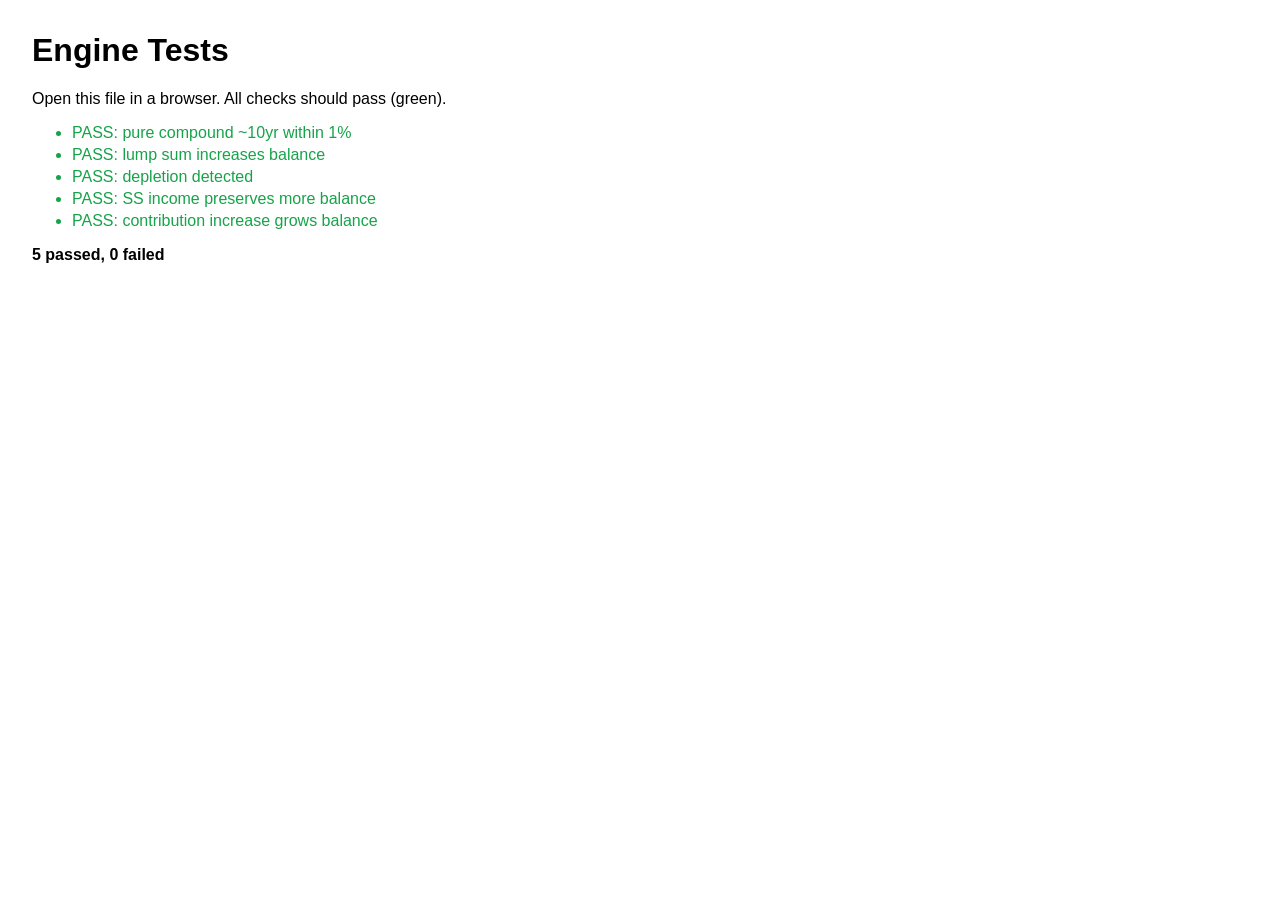
==== tests/engine.test.html @ 7dd3a081 "Add retirement calculator with scenario comparison and auto-save Static, dependency-light web app (v" ====
<!DOCTYPE html>
<html lang="en">
<head>
  <meta charset="UTF-8">
  <title>Engine Tests — Retirement Calculator</title>
  <style>
    body { font-family: -apple-system, "Segoe UI", Roboto, sans-serif; margin: 2rem; }
    .pass { color: #16a34a; } .fail { color: #dc2626; font-weight: 700; }
    li { margin: .25rem 0; } #summary { font-weight: 700; margin-top: 1rem; }
  </style>
</head>
<body>
  <h1>Engine Tests</h1>
  <p>Open this file in a browser. All checks should pass (green).</p>
  <ul id="results"></ul>
  <div id="summary"></div>

  <script src="../js/engine.js"></script>
  <script>
    var now = { month: 1, year: 2026 };
    var results = document.getElementById('results');
    var pass = 0, fail = 0;
    function check(name, cond) {
      var li = document.createElement('li');
      li.className = cond ? 'pass' : 'fail';
      li.textContent = (cond ? 'PASS: ' : 'FAIL: ') + name;
      results.appendChild(li);
      cond ? pass++ : fail++;
    }
    function approx(a, b, tol) { return Math.abs(a - b) <= tol; }

    var set = { personA: { birthMonth: 1, birthYear: 1976 }, assumptions: { returnPct: 6, inflationPct: 3, ssColaPct: 0, effectiveTaxPct: 0 }, currentSavings: 0 };

    // 1. Pure compounding
    var r1 = RetEngine.projectScenario({ retireAge: 90, monthlyContribution: 0, startingBalance: 100000, retirementSpending: 0 }, set, { now: now });
    var row2036 = r1.rows.filter(function (x) { return x.year === 2036; })[0];
    var exp = 100000 * Math.pow(1.06, 10);
    check('pure compound ~10yr within 1%', approx(row2036.balance, exp, exp * 0.01));

    // 2. Lump sum raises balance
    var base = { retireAge: 90, monthlyContribution: 0, startingBalance: 0, retirementSpending: 0 };
    var rl = RetEngine.projectScenario(Object.assign({}, base, { lumpSums: [{ month: 8, year: 2026, amount: 50000 }] }), set, { now: now });
    var rb = RetEngine.projectScenario(base, set, { now: now });
    check('lump sum increases balance', rl.summary.finalBalance > rb.summary.finalBalance + 49000);

    // 3. Depletion fires
    var r3 = RetEngine.projectScenario({ retireAge: 50, monthlyContribution: 0, startingBalance: 100000, retirementSpending: 5000 }, set, { now: now });
    check('depletion detected', r3.summary.depletionAge !== null);

    // 4. SS preserves balance
    var setSS = { personA: { birthMonth: 1, birthYear: 1964, ss: { 62: 2500, 67: 3500 } }, assumptions: { returnPct: 5, inflationPct: 2, ssColaPct: 0, effectiveTaxPct: 0 }, currentSavings: 0 };
    var setNoSS = { personA: { birthMonth: 1, birthYear: 1964, ss: {} }, assumptions: setSS.assumptions, currentSavings: 0 };
    var sc4 = { retireAge: 62, claimAgeA: 62, monthlyContribution: 0, startingBalance: 500000, retirementSpending: 4000 };
    var r4a = RetEngine.projectScenario(sc4, setSS, { now: now });
    var r4b = RetEngine.projectScenario(sc4, setNoSS, { now: now });
    check('SS income preserves more balance', r4a.summary.finalBalance > r4b.summary.finalBalance);

    // 5. Contribution change grows more
    var r5 = RetEngine.projectScenario({ retireAge: 90, monthlyContribution: 1000, startingBalance: 0, retirementSpending: 0, contributionChanges: [{ month: 1, year: 2030, newMonthly: 3000 }] }, set, { now: now });
    var r5flat = RetEngine.projectScenario({ retireAge: 90, monthlyContribution: 1000, startingBalance: 0, retirementSpending: 0 }, set, { now: now });
    check('contribution increase grows balance', r5.summary.finalBalance > r5flat.summary.finalBalance);

    document.getElementById('summary').textContent = pass + ' passed, ' + fail + ' failed';
  </script>
</body>
</html>
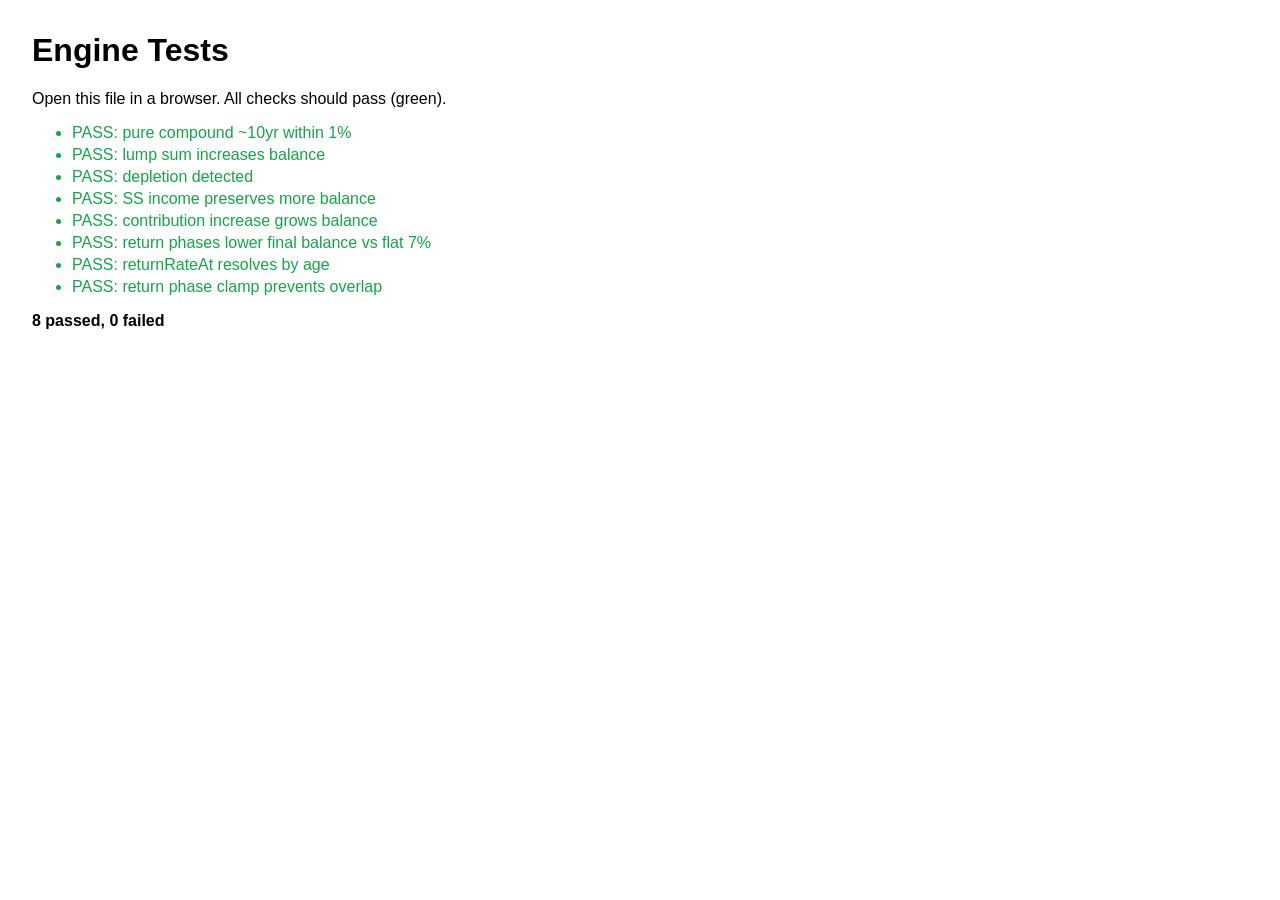
==== commit aa409432: "Add variable investment return by age (return phases) Lets a scenario shift to safer investments as " ====
--- a/tests/engine.test.html
+++ b/tests/engine.test.html
@@ -60,6 +60,14 @@
     var r5flat = RetEngine.projectScenario({ retireAge: 90, monthlyContribution: 1000, startingBalance: 0, retirementSpending: 0 }, set, { now: now });
     check('contribution increase grows balance', r5.summary.finalBalance > r5flat.summary.finalBalance);
 
+    // 6. Return phases: lower late-life returns reduce final balance vs flat high return
+    var pset = { personA: { birthMonth: 1, birthYear: 1976 }, assumptions: { returnPct: 7, inflationPct: 0, ssColaPct: 0, effectiveTaxPct: 0 }, currentSavings: 100000 };
+    var phased = RetEngine.projectScenario({ retireAge: 95, retirementSpending: 0, startingBalance: 100000, returnPhases: [{ fromAge: 50, toAge: 65, returnPct: 7 }, { fromAge: 65, toAge: 75, returnPct: 6 }, { fromAge: 75, toAge: '', returnPct: 5 }] }, pset, { now: now });
+    var flat7 = RetEngine.projectScenario({ retireAge: 95, retirementSpending: 0, startingBalance: 100000 }, pset, { now: now });
+    check('return phases lower final balance vs flat 7%', phased.summary.finalBalance < flat7.summary.finalBalance);
+    check('returnRateAt resolves by age', RetEngine.returnRateAt(70, [{ fromAge: 65, toAge: 75, returnPct: 6 }], 7) === 6);
+    check('return phase clamp prevents overlap', RetEngine.clampReturnPhases([{ fromAge: 50, toAge: 70, returnPct: 7 }, { fromAge: 65, returnPct: 6 }])[0].toAge === 65);
+
     document.getElementById('summary').textContent = pass + ' passed, ' + fail + ' failed';
   </script>
 </body>
